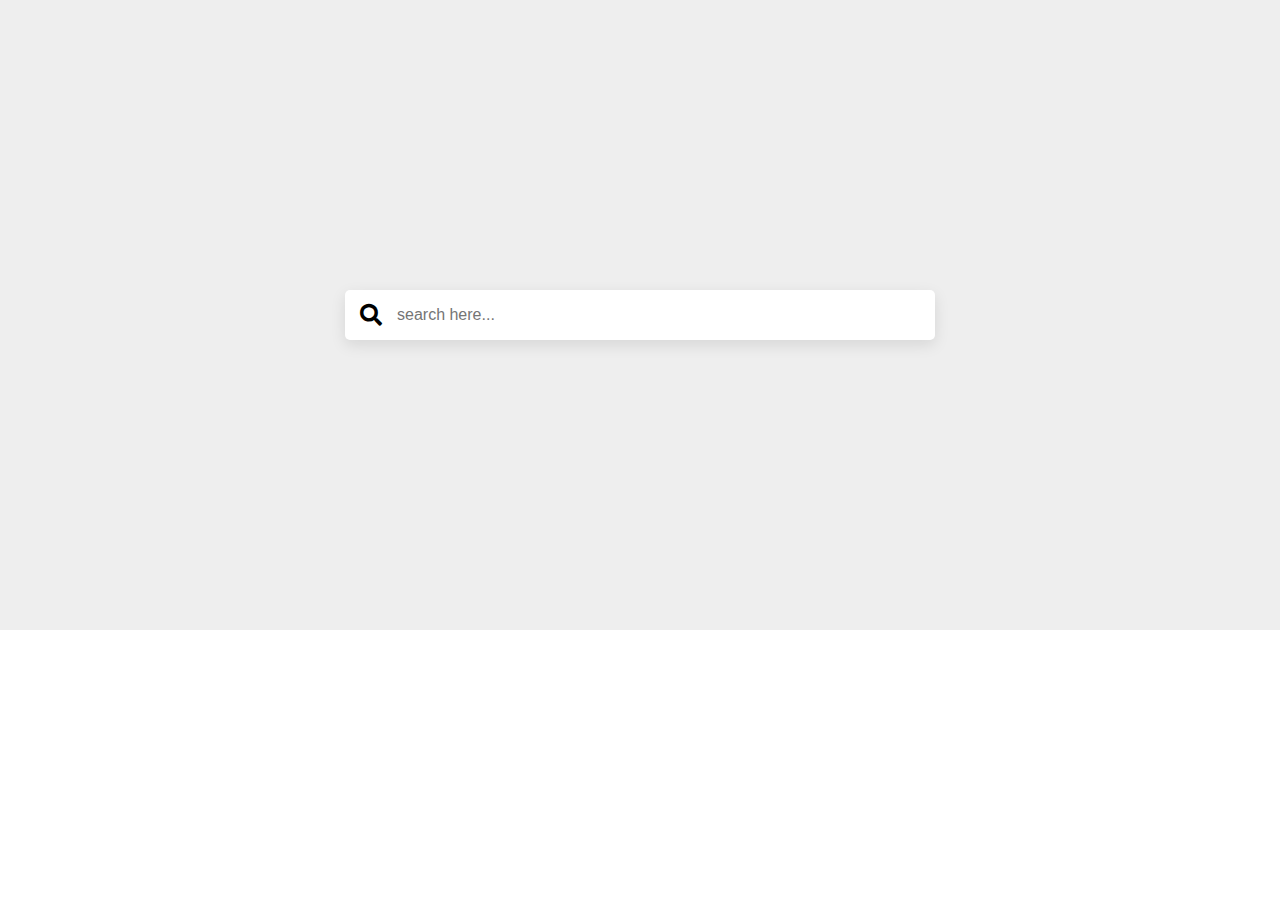
==== html/index.html @ 1c24af74 "created search box and styled it" ====
<html lang="en">

<head>
    <meta charset="UTF-8">
    <meta http-equiv="X-UA-Compatible" content="IE=edge">
    <meta name="viewport" content="width=device-width, initial-scale=1.0">
    <title>searchFilter</title>
    <link rel="stylesheet" href="../css/style.css">
    <!-- font awesome cdn link  -->
    <link rel="stylesheet" href="https://cdnjs.cloudflare.com/ajax/libs/font-awesome/5.15.4/css/all.min.css">
</head>

<body>

    <main>
        <form action="" class="search-form">
            <input type="search" id="search-box" placeholder="search here...">
            <label for="search-box" class="fas fa-search"></label>
        </form>
    </main>
    <script src="../script/app.js"></script>
</body>

</html>
---- css/style.css ----
:root {
  --box-shadow: 0 0.5rem 1.5rem rgba(0, 0, 0, 0.1);
  --border: 0.2rem solid rgba(0, 0, 0, 0.1);
  --outline: 0.1rem solid rgba(0, 0, 0, 0.1);
  --outline-hover: 0.2rem solid var(--black);
}

* {
  font-family: "Poppins", sans-serif;
  margin: 0;
  padding: 0;
  -webkit-box-sizing: border-box;
          box-sizing: border-box;
  outline: none;
  border: none;
  text-decoration: none;
  text-transform: capitalize;
  -webkit-transition: all 0.2s linear;
  transition: all 0.2s linear;
}

html {
  font-size: 62.5%;
  overflow-x: hidden;
  scroll-behavior: smooth;
  scroll-padding-top: 7rem;
}

main {
  background-color: #eee;
  height: 70vh;
  padding: 5rem;
  display: -webkit-box;
  display: -ms-flexbox;
  display: flex;
  -webkit-box-orient: vertical;
  -webkit-box-direction: normal;
      -ms-flex-direction: column;
          flex-direction: column;
  -webkit-box-pack: center;
      -ms-flex-pack: center;
          justify-content: center;
  -webkit-box-align: center;
      -ms-flex-align: center;
          align-items: center;
}

main .search-form {
  width: 50%;
  height: 5rem;
  background: #fff;
  border-radius: 0.5rem;
  overflow: hidden;
  display: -webkit-box;
  display: -ms-flexbox;
  display: flex;
  -webkit-box-orient: horizontal;
  -webkit-box-direction: reverse;
      -ms-flex-direction: row-reverse;
          flex-direction: row-reverse;
  -webkit-box-align: center;
      -ms-flex-align: center;
          align-items: center;
  -webkit-box-pack: center;
      -ms-flex-pack: center;
          justify-content: center;
  -webkit-box-shadow: var(--box-shadow);
          box-shadow: var(--box-shadow);
}

main .search-form input {
  height: 100%;
  width: 100%;
  background: none;
  text-transform: none;
  font-size: 1.6rem;
  color: black;
  padding: 0 1.5rem;
}

main .search-form label {
  font-size: 2.2rem;
  padding-left: 1.5rem;
  cursor: pointer;
}
/*# sourceMappingURL=style.css.map */
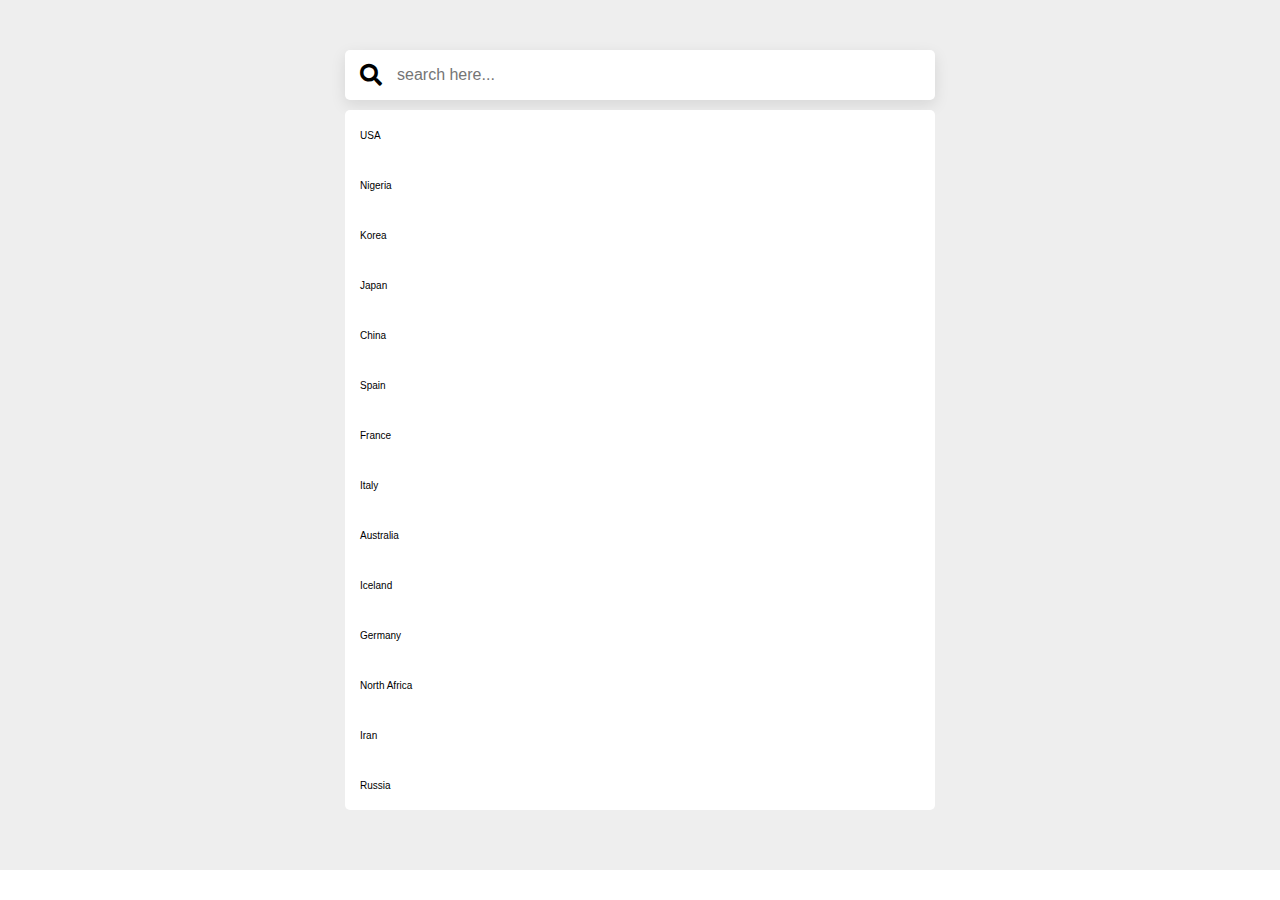
==== commit 062d9d05: "added countries and styled them" ====
--- a/html/index.html
+++ b/html/index.html
@@ -15,8 +15,25 @@
     <main>
         <form action="" class="search-form">
             <input type="search" id="search-box" placeholder="search here...">
-            <label for="search-box" class="fas fa-search"></label>
+            <label for="search-box" id="search" class="fas fa-search"></label>
         </form>
+
+        <ul>
+            <li>USA</li>
+            <li>Nigeria</li>
+            <li>Korea</li>
+            <li>Japan</li>
+            <li>China</li>
+            <li>Spain</li>
+            <li>France</li>
+            <li>Italy</li>
+            <li>Australia</li>
+            <li>Iceland</li>
+            <li>Germany</li>
+            <li>North Africa</li>
+            <li>Iran</li>
+            <li>Russia</li>
+        </ul>
     </main>
     <script src="../script/app.js"></script>
 </body>
--- a/css/style.css
+++ b/css/style.css
@@ -28,7 +28,7 @@
 
 main {
   background-color: #eee;
-  height: 70vh;
+  min-height: 70vh;
   padding: 5rem;
   display: -webkit-box;
   display: -ms-flexbox;
@@ -83,4 +83,30 @@
   padding-left: 1.5rem;
   cursor: pointer;
 }
+
+main ul {
+  list-style: none;
+  background-color: white;
+  margin: 1rem;
+  border-radius: 0.5rem;
+  width: 50%;
+  display: -webkit-box;
+  display: -ms-flexbox;
+  display: flex;
+  -webkit-box-orient: vertical;
+  -webkit-box-direction: normal;
+      -ms-flex-direction: column;
+          flex-direction: column;
+}
+
+main ul li {
+  display: -webkit-box;
+  display: -ms-flexbox;
+  display: flex;
+  -webkit-box-align: center;
+      -ms-flex-align: center;
+          align-items: center;
+  height: 5rem;
+  padding: 0 1.5rem;
+}
 /*# sourceMappingURL=style.css.map */